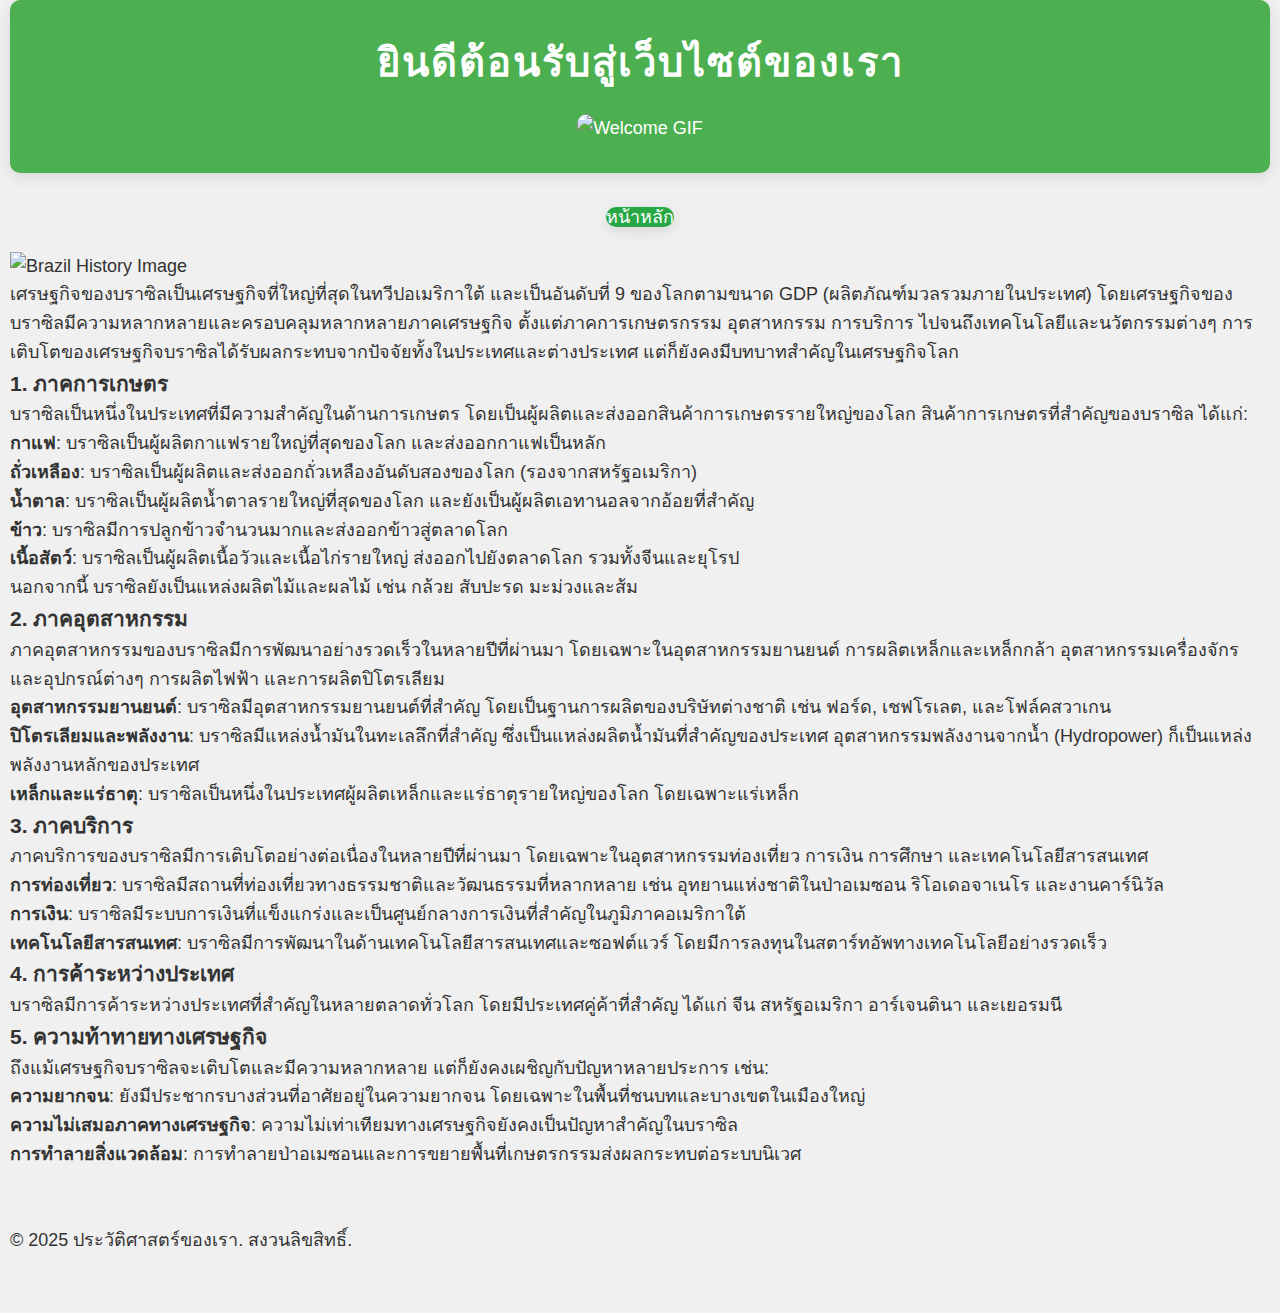
==== Economy.html @ 5ab39163 "Add files via upload" ====
<!DOCTYPE html>
<html lang="en">
<head>
    <meta charset="UTF-8">
    <meta name="viewport" content="width=device-width, initial-scale=1.0">
    <title>History Page</title>
    <link rel="stylesheet" href="style.css">
</head>
<body>

    <!-- เบนเนอร์ (GIF) -->
    <header>
        <div class="header-content">
            <h1>ยินดีต้อนรับสู่เว็บไซต์ของเรา</h1>
            <!-- เพิ่มไฟล์ GIF ที่วนซ้ำ -->
            <img src="https://github.com/momomiki17/Brazil./blob/main/images/images/images.04.gif?raw=true" alt="Welcome GIF" class="banner-image">
        </div>
    </header>

    <!-- Navigation Bar with buttons -->
    <nav>
        <a href="index.html" class="btn">หน้าหลัก</a>
    </nav>

    <!-- Content Section -->
    <main>
        <section class="content">
            <div class="animal-details">
                <div class="image-container">
                    <img src="https://github.com/momomiki17/Brazil./blob/main/images/images/images.09.gif?raw=true" alt="Brazil History Image" width="1600" height="350">
                </div>
                <p>เศรษฐกิจของบราซิลเป็นเศรษฐกิจที่ใหญ่ที่สุดในทวีปอเมริกาใต้ และเป็นอันดับที่ 9 ของโลกตามขนาด GDP (ผลิตภัณฑ์มวลรวมภายในประเทศ) โดยเศรษฐกิจของบราซิลมีความหลากหลายและครอบคลุมหลากหลายภาคเศรษฐกิจ ตั้งแต่ภาคการเกษตรกรรม อุตสาหกรรม การบริการ ไปจนถึงเทคโนโลยีและนวัตกรรมต่างๆ การเติบโตของเศรษฐกิจบราซิลได้รับผลกระทบจากปัจจัยทั้งในประเทศและต่างประเทศ แต่ก็ยังคงมีบทบาทสำคัญในเศรษฐกิจโลก</p>

                <h3>1. ภาคการเกษตร</h3>
                <p>บราซิลเป็นหนึ่งในประเทศที่มีความสำคัญในด้านการเกษตร โดยเป็นผู้ผลิตและส่งออกสินค้าการเกษตรรายใหญ่ของโลก สินค้าการเกษตรที่สำคัญของบราซิล ได้แก่:</p>
                <ul>
                    <li><strong>กาแฟ</strong>: บราซิลเป็นผู้ผลิตกาแฟรายใหญ่ที่สุดของโลก และส่งออกกาแฟเป็นหลัก</li>
                    <li><strong>ถั่วเหลือง</strong>: บราซิลเป็นผู้ผลิตและส่งออกถั่วเหลืองอันดับสองของโลก (รองจากสหรัฐอเมริกา)</li>
                    <li><strong>น้ำตาล</strong>: บราซิลเป็นผู้ผลิตน้ำตาลรายใหญ่ที่สุดของโลก และยังเป็นผู้ผลิตเอทานอลจากอ้อยที่สำคัญ</li>
                    <li><strong>ข้าว</strong>: บราซิลมีการปลูกข้าวจำนวนมากและส่งออกข้าวสู่ตลาดโลก</li>
                    <li><strong>เนื้อสัตว์</strong>: บราซิลเป็นผู้ผลิตเนื้อวัวและเนื้อไก่รายใหญ่ ส่งออกไปยังตลาดโลก รวมทั้งจีนและยุโรป</li>
                </ul>
                <p>นอกจากนี้ บราซิลยังเป็นแหล่งผลิตไม้และผลไม้ เช่น กล้วย สับปะรด มะม่วงและส้ม</p>
    
                <h3>2. ภาคอุตสาหกรรม</h3>
                <p>ภาคอุตสาหกรรมของบราซิลมีการพัฒนาอย่างรวดเร็วในหลายปีที่ผ่านมา โดยเฉพาะในอุตสาหกรรมยานยนต์ การผลิตเหล็กและเหล็กกล้า อุตสาหกรรมเครื่องจักรและอุปกรณ์ต่างๆ การผลิตไฟฟ้า และการผลิตปิโตรเลียม</p>
                <ul>
                    <li><strong>อุตสาหกรรมยานยนต์</strong>: บราซิลมีอุตสาหกรรมยานยนต์ที่สำคัญ โดยเป็นฐานการผลิตของบริษัทต่างชาติ เช่น ฟอร์ด, เชฟโรเลต, และโฟล์คสวาเกน</li>
                    <li><strong>ปิโตรเลียมและพลังงาน</strong>: บราซิลมีแหล่งน้ำมันในทะเลลึกที่สำคัญ ซึ่งเป็นแหล่งผลิตน้ำมันที่สำคัญของประเทศ อุตสาหกรรมพลังงานจากน้ำ (Hydropower) ก็เป็นแหล่งพลังงานหลักของประเทศ</li>
                    <li><strong>เหล็กและแร่ธาตุ</strong>: บราซิลเป็นหนึ่งในประเทศผู้ผลิตเหล็กและแร่ธาตุรายใหญ่ของโลก โดยเฉพาะแร่เหล็ก</li>
                </ul>
    
                <h3>3. ภาคบริการ</h3>
                <p>ภาคบริการของบราซิลมีการเติบโตอย่างต่อเนื่องในหลายปีที่ผ่านมา โดยเฉพาะในอุตสาหกรรมท่องเที่ยว การเงิน การศึกษา และเทคโนโลยีสารสนเทศ</p>
                <ul>
                    <li><strong>การท่องเที่ยว</strong>: บราซิลมีสถานที่ท่องเที่ยวทางธรรมชาติและวัฒนธรรมที่หลากหลาย เช่น อุทยานแห่งชาติในป่าอเมซอน ริโอเดอจาเนโร และงานคาร์นิวัล</li>
                    <li><strong>การเงิน</strong>: บราซิลมีระบบการเงินที่แข็งแกร่งและเป็นศูนย์กลางการเงินที่สำคัญในภูมิภาคอเมริกาใต้</li>
                    <li><strong>เทคโนโลยีสารสนเทศ</strong>: บราซิลมีการพัฒนาในด้านเทคโนโลยีสารสนเทศและซอฟต์แวร์ โดยมีการลงทุนในสตาร์ทอัพทางเทคโนโลยีอย่างรวดเร็ว</li>
                </ul>
    
                <h3>4. การค้าระหว่างประเทศ</h3>
                <p>บราซิลมีการค้าระหว่างประเทศที่สำคัญในหลายตลาดทั่วโลก โดยมีประเทศคู่ค้าที่สำคัญ ได้แก่ จีน สหรัฐอเมริกา อาร์เจนตินา และเยอรมนี</p>
    
                <h3>5. ความท้าทายทางเศรษฐกิจ</h3>
                <p>ถึงแม้เศรษฐกิจบราซิลจะเติบโตและมีความหลากหลาย แต่ก็ยังคงเผชิญกับปัญหาหลายประการ เช่น:</p>
                <ul>
                    <li><strong>ความยากจน</strong>: ยังมีประชากรบางส่วนที่อาศัยอยู่ในความยากจน โดยเฉพาะในพื้นที่ชนบทและบางเขตในเมืองใหญ่</li>
                    <li><strong>ความไม่เสมอภาคทางเศรษฐกิจ</strong>: ความไม่เท่าเทียมทางเศรษฐกิจยังคงเป็นปัญหาสำคัญในบราซิล</li>
                    <li><strong>การทำลายสิ่งแวดล้อม</strong>: การทำลายป่าอเมซอนและการขยายพื้นที่เกษตรกรรมส่งผลกระทบต่อระบบนิเวศ</li>
                </ul>
                
</div>
        </section>
    </main>

    <!-- Footer Section -->
    <footer>
        <br><br><p>&copy; 2025 ประวัติศาสตร์ของเรา. สงวนลิขสิทธิ์.</p><br><br>
    </footer>

</body>
</html>
---- style.css ----
/*--General Styles--*/
* {
    box-sizing: border-box;
    margin: 0;
    padding: 0;
    font-family: 'Arial', sans-serif;
}

body {
    background-color: #f0f0f0;
    color: #333;
    font-size: 16px;
    line-height: 1.6;
}

/*--Header--*/
header {
    background-color: #28a745; /* สีเขียว */
    color: white;
    text-align: center;
    padding: 80px 20px;
    box-shadow: 0 4px 15px rgba(0, 0, 0, 0.1);
}

.header-content {
    position: relative;
}

header h1 {
    font-size: 3.5rem;
    font-weight: 700;
    letter-spacing: 1.5px;
}

/* ปรับขนาด GIF ให้มีความกว้าง 1920px และสูง 480px */
.banner-image {
    width: 100%; /* กว้างเต็มหน้าจอ */
    max-width: 1800px; /* จำกัดความกว้างสูงสุดที่ 1920px */
    height: 350px; /* ความสูง 480px */
    object-fit: cover; /* ให้ภาพยืดให้เต็มกรอบแต่ไม่เสียสัดส่วน */
    border-radius: 10px;
    margin-top: 20px;
}

/*--Button Styles--*/
.button-container {
    display: flex;
    justify-content: center;
    gap: 25px;
    margin-top: -50px;
    margin-bottom: 40px;
    flex-wrap: wrap;
}

.btn {
    width: 220px;
    background-color: #28a745; /* สีเขียว */
    text-align: center;
    text-decoration: none;
    color: white;
    border-radius: 12px;
    overflow: hidden;
    position: relative;
    box-shadow: 0 4px 15px rgba(0, 0, 0, 0.1);
    transition: all 0.3s ease;
    cursor: pointer;
    transform: scale(1);
}

.btn:hover {
    background-color: #218838; /* สีเขียวเข้มเมื่อ hover */
    transform: scale(1.05);
    box-shadow: 0 8px 25px rgba(0, 0, 0, 0.2);
}

.btn span {
    display: block;
    padding: 10px;
    font-size: 1.2rem;
    font-weight: bold;
    text-transform: uppercase;
    letter-spacing: 1px;
    background-color: rgba(0, 0, 0, 0.5);
    position: absolute;
    bottom: 10px;
    left: 50%;
    transform: translateX(-50%);
    width: 100%;
    text-align: center;
    color: white;
}

/*--Page Content--*/
.page-content {
    padding: 30px;
    background-color: white;
    border-radius: 15px;
    margin: 20px;
    box-shadow: 0 6px 20px rgba(0, 0, 0, 0.1);
    transition: transform 0.3s ease;
}

.page-content h2 {
    font-size: 2.5rem;
    color: #28a745;
    margin-bottom: 15px;
}

.page-content p {
    font-size: 1.1rem;
    color: #555;
}

.page-content:hover {
    transform: translateY(-5px);
}
/* General Styles */
* {
    box-sizing: border-box;
    margin: 0;
    padding: 0;
    font-family: 'Poppins', sans-serif; /* เปลี่ยนเป็นฟอนต์ที่อ่านง่าย */
}

body {
    background-color: #f0f0f0;
    color: #333;
    line-height: 1.6; /* เพิ่มระยะห่างระหว่างบรรทัด */
    font-size: 18px; /* กำหนดขนาดฟอนต์ */
    padding: 0 10px; /* เพิ่มระยะขอบเล็กน้อย */
}

/* Header Section */
header {
    text-align: center;
    padding: 30px;
    background-color: #4CAF50;
    color: white;
    border-radius: 10px; /* เพิ่มมุมโค้งให้กับ header */
    margin-bottom: 30px;
}

header h1 {
    font-size: 2.5rem;
    letter-spacing: 2px; /* เพิ่มระยะห่างระหว่างตัวอักษร */
    text-transform: uppercase; /* เปลี่ยนข้อความให้เป็นตัวพิมพ์ใหญ่ */
    font-weight: bold;
}

/* Navigation Bar */
nav {
    text-align: center;
    margin: 20px 0;
}
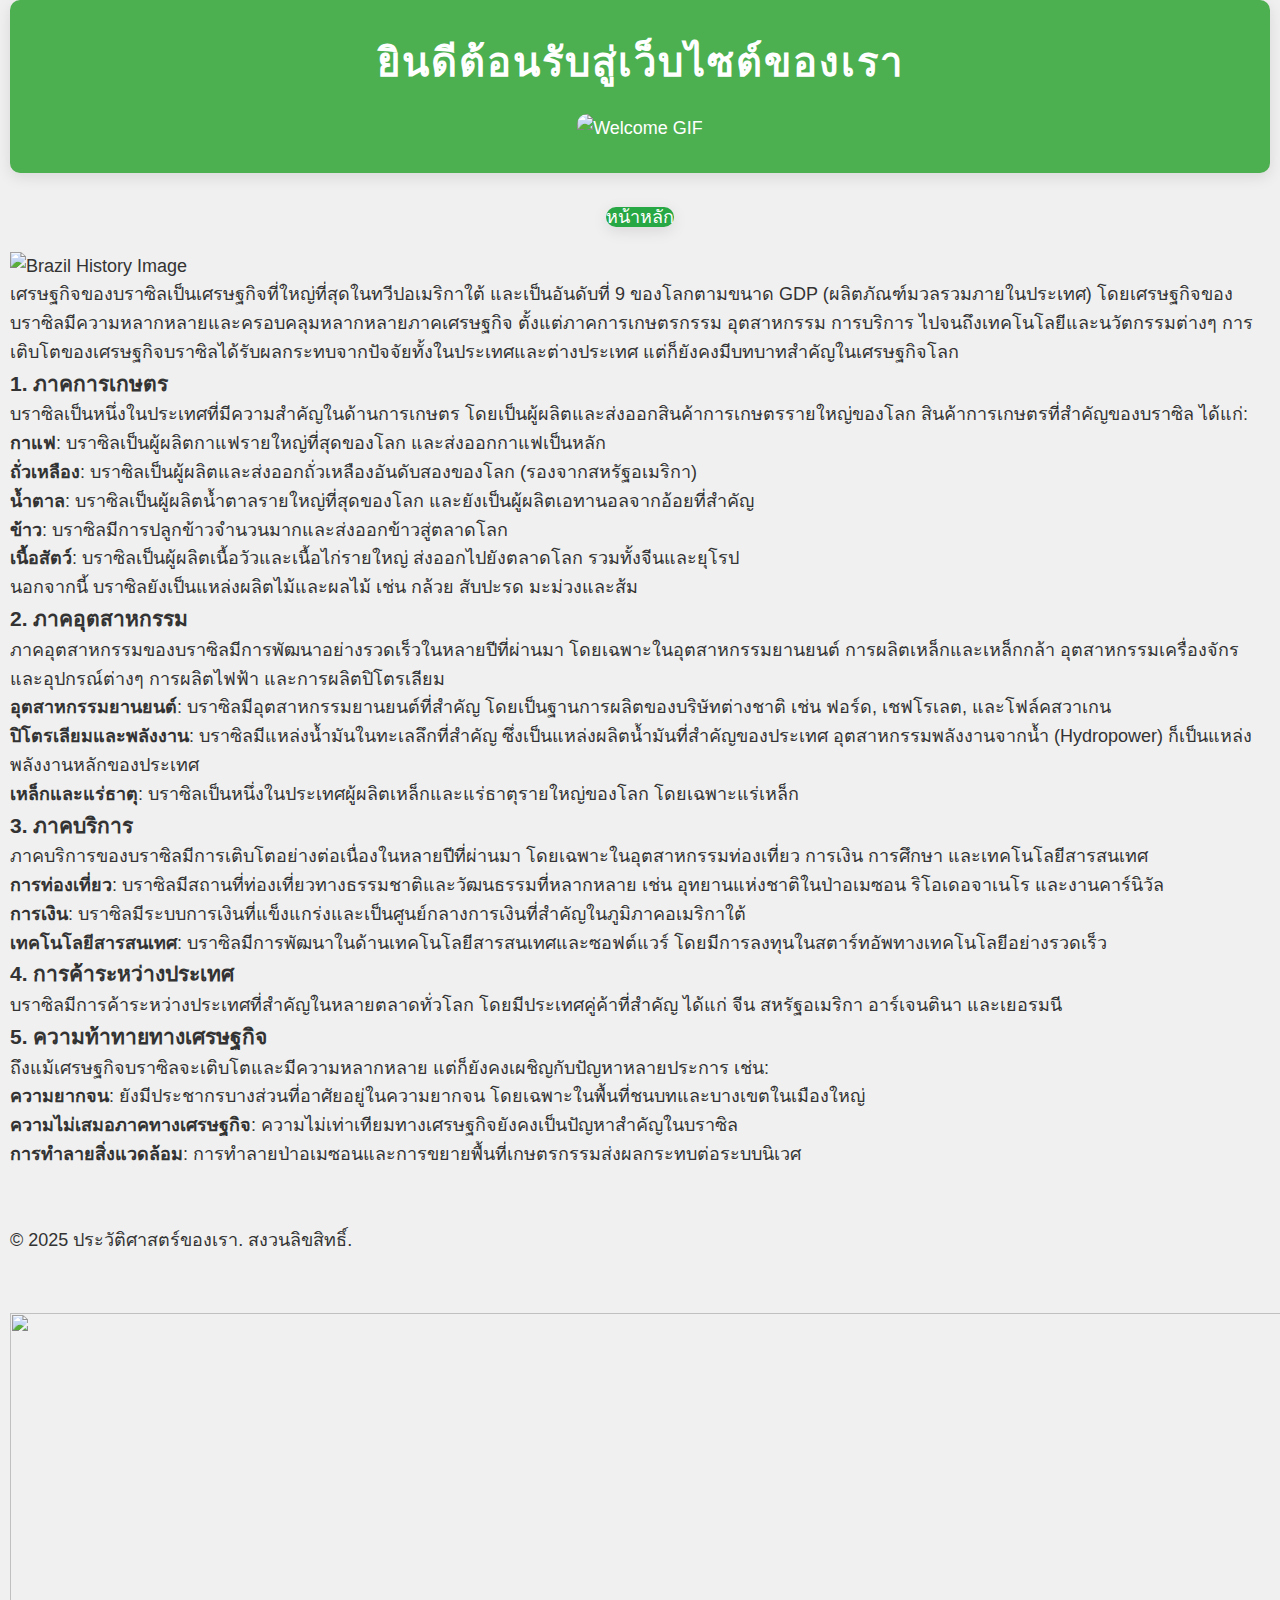
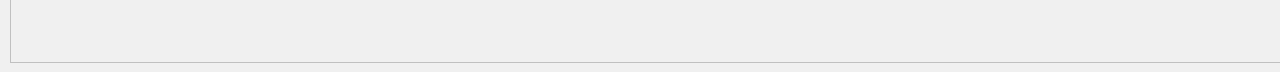
==== commit 0c5e2e8d: "Update Economy.html" ====
--- a/Economy.html
+++ b/Economy.html
@@ -3,7 +3,7 @@
 <head>
     <meta charset="UTF-8">
     <meta name="viewport" content="width=device-width, initial-scale=1.0">
-    <title>History Page</title>
+    <title>Economy Page</title>
     <link rel="stylesheet" href="style.css">
 </head>
 <body>
@@ -77,6 +77,6 @@
     <footer>
         <br><br><p>&copy; 2025 ประวัติศาสตร์ของเรา. สงวนลิขสิทธิ์.</p><br><br>
     </footer>
-
+    <img src="https://github.com/momomiki17/brasil.com/blob/main/images/images/images.16.gif?raw=true" width="1500" height="350">
 </body>
 </html>
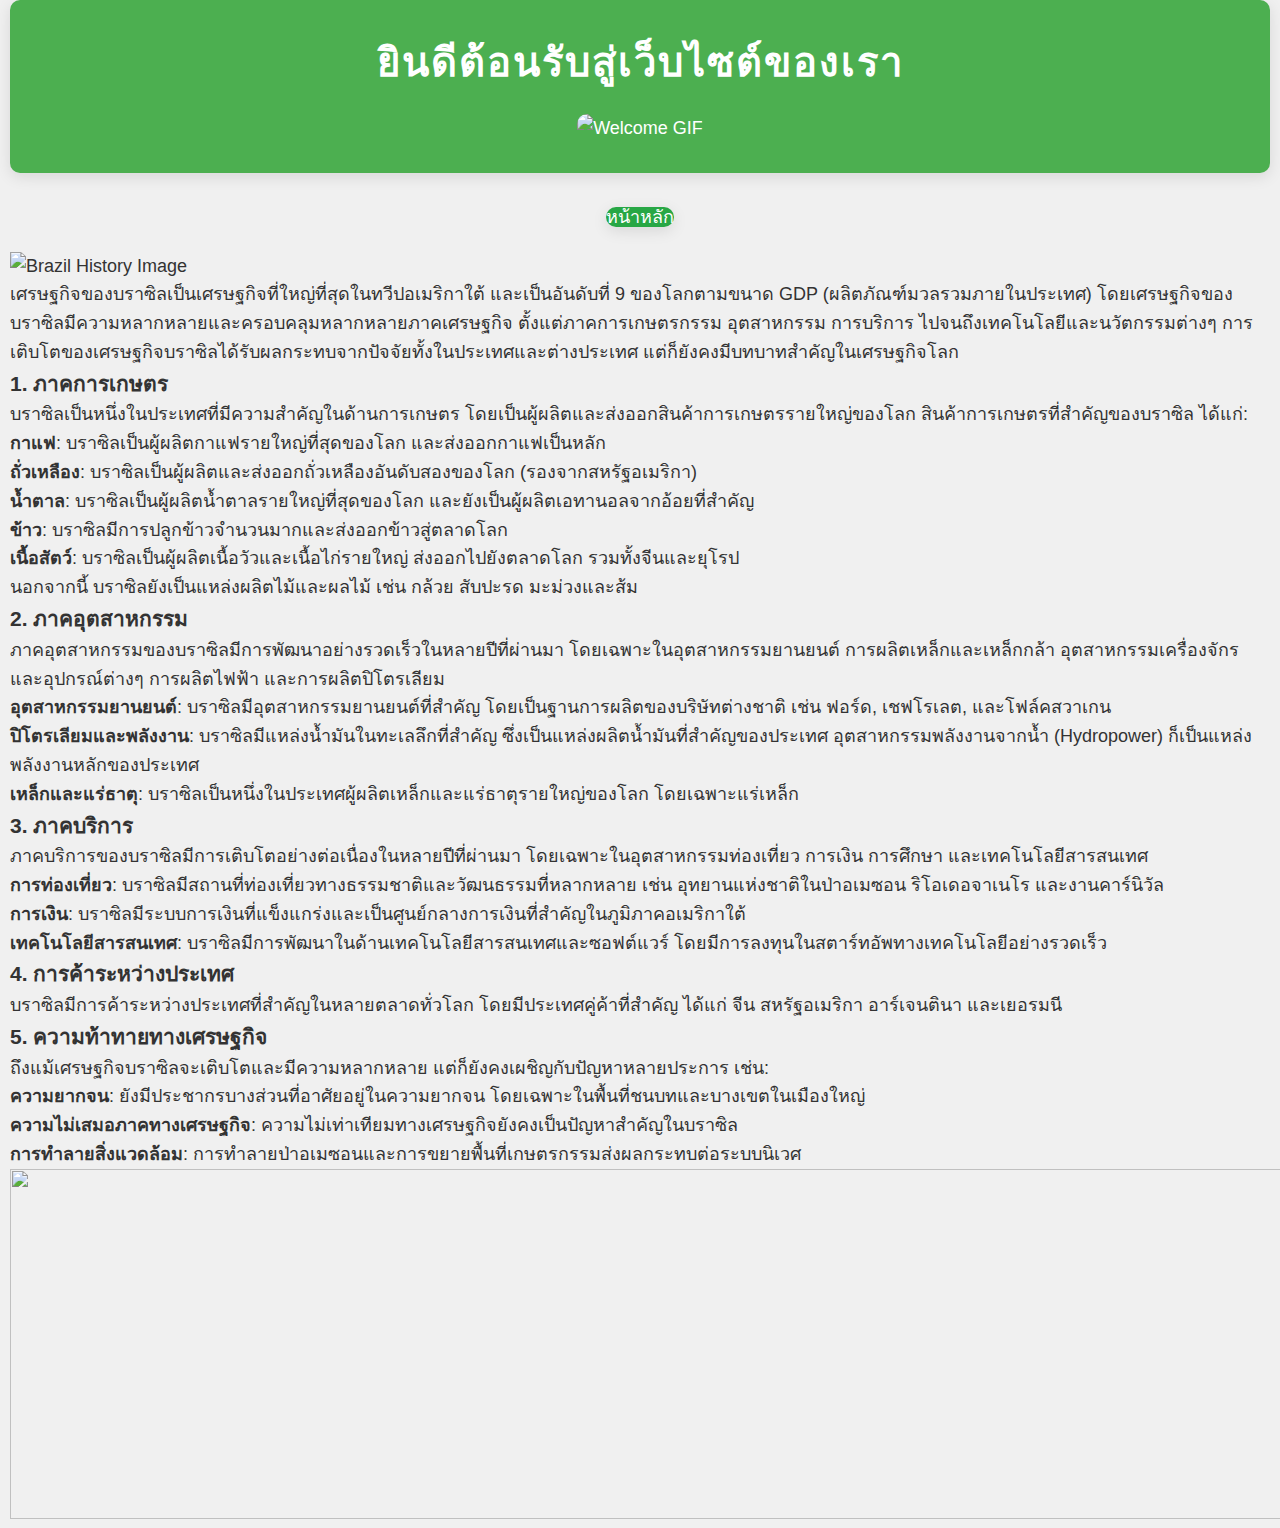
==== commit 2dfa2efe: "Update Economy.html" ====
--- a/Economy.html
+++ b/Economy.html
@@ -74,9 +74,6 @@
     </main>
 
     <!-- Footer Section -->
-    <footer>
-        <br><br><p>&copy; 2025 ประวัติศาสตร์ของเรา. สงวนลิขสิทธิ์.</p><br><br>
-    </footer>
-    <img src="https://github.com/momomiki17/brasil.com/blob/main/images/images/images.16.gif?raw=true" width="1500" height="350">
+    <img src="https://github.com/momomiki17/brasil.com/blob/main/images/images/images.27.gif?raw=true" width="1500" height="350">
 </body>
 </html>
